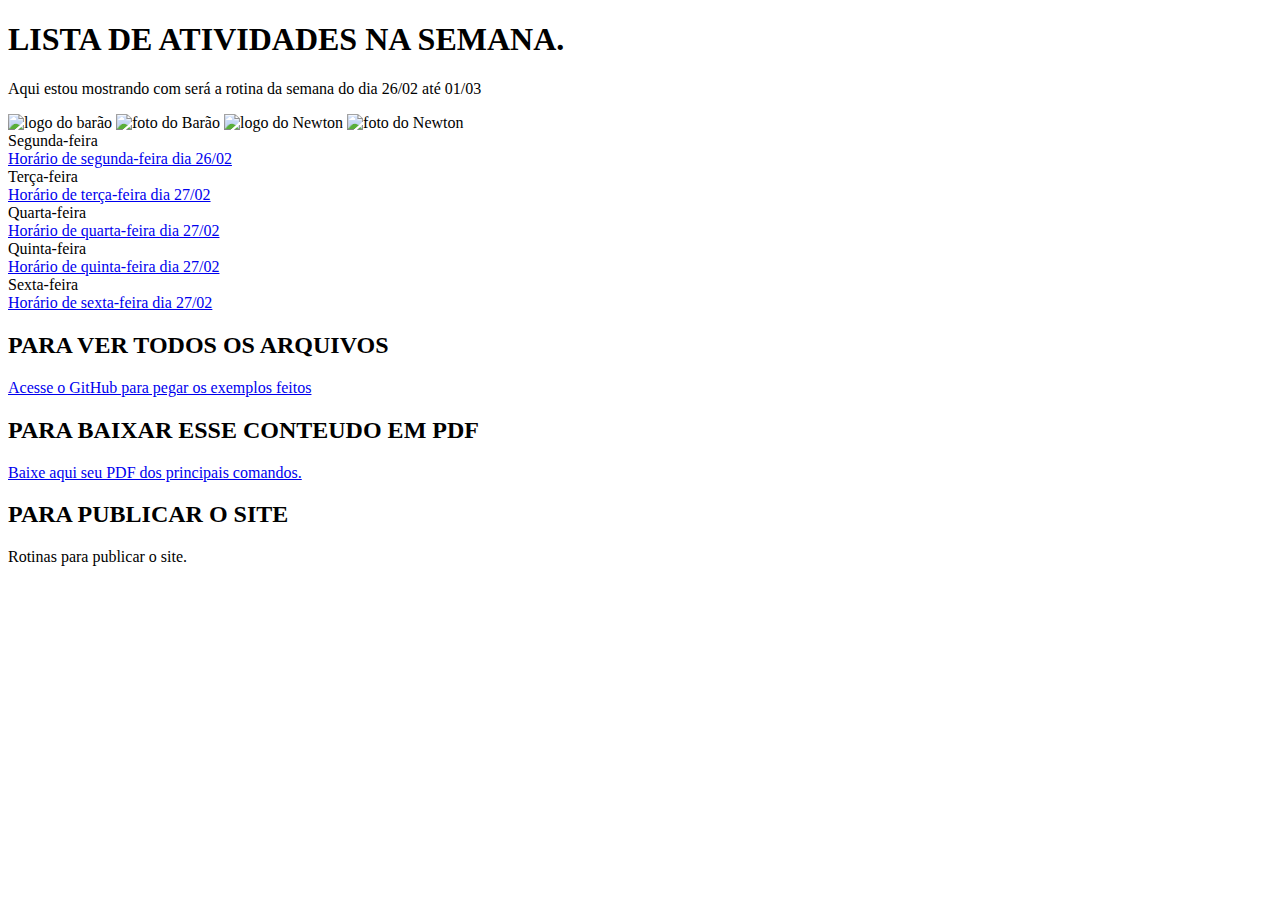
==== index.html @ 920feabd "segtent" ====
<!DOCTYPE html>
<html lang="en">
<head>
    <meta charset="UTF-8">
    <meta name="viewport" content="width=device-width, initial-scale=1.0">
    <link rel="shortcut icon" href="ICONE.ico" type="Aula-03/ICONE"
    <title></title>
</head>
<body>
    <h1> LISTA DE ATIVIDADES NA SEMANA.</h1>
    
    <p> Aqui estou mostrando com será a rotina da semana do dia 26/02 até 01/03</p>
    
    <img src="bara01.png" alt="logo do barão">
    <img src="BARAO2.jpg" alt="foto do Barão">
    <img src="NEWTON1.jpg" alt="logo do Newton">
    <img src="NEWTON2.jpg" alt="foto do Newton">
    
    
        <li>Segunda-feira</li>
        <a href="segunda.html" target="_blank">Horário de segunda-feira dia 26/02</a>
    
        <li>Terça-feira</li>
        <a href="terca.html" target="_blank">Horário de terça-feira dia 27/02</a>
    
        <li>Quarta-feira</li>
        <a href="quarta.html" target="_blank">Horário de quarta-feira dia 27/02</a>
        
        <li>Quinta-feira</li>
        <a href="quinta.html" target="_blank">Horário de quinta-feira dia 27/02</a>
        
        <li>Sexta-feira</li>
        <a href="sexta.html" target="_blank">Horário de sexta-feira dia 27/02</a>
        
    </ol>
    <h2> PARA VER TODOS OS ARQUIVOS</h2>
    <a href="https://github.com/rogeriodfreis/HTML-CSS" target="_blank">Acesse o GitHub para pegar os exemplos feitos</a>

    <h2> PARA BAIXAR ESSE CONTEUDO EM PDF</h2>
    <a href="https://github.com/rogeriodfreis/HTML-CSS/blob/main/COINI.pdf" target="_blank"  download="COINI.pdf" type="aplication/pdf">
        Baixe aqui seu PDF dos principais comandos.
    </a>
     <h2> PARA PUBLICAR O SITE</h2>
    
    <p> Rotinas para publicar o site.</p>
    
    
</body>
</html>
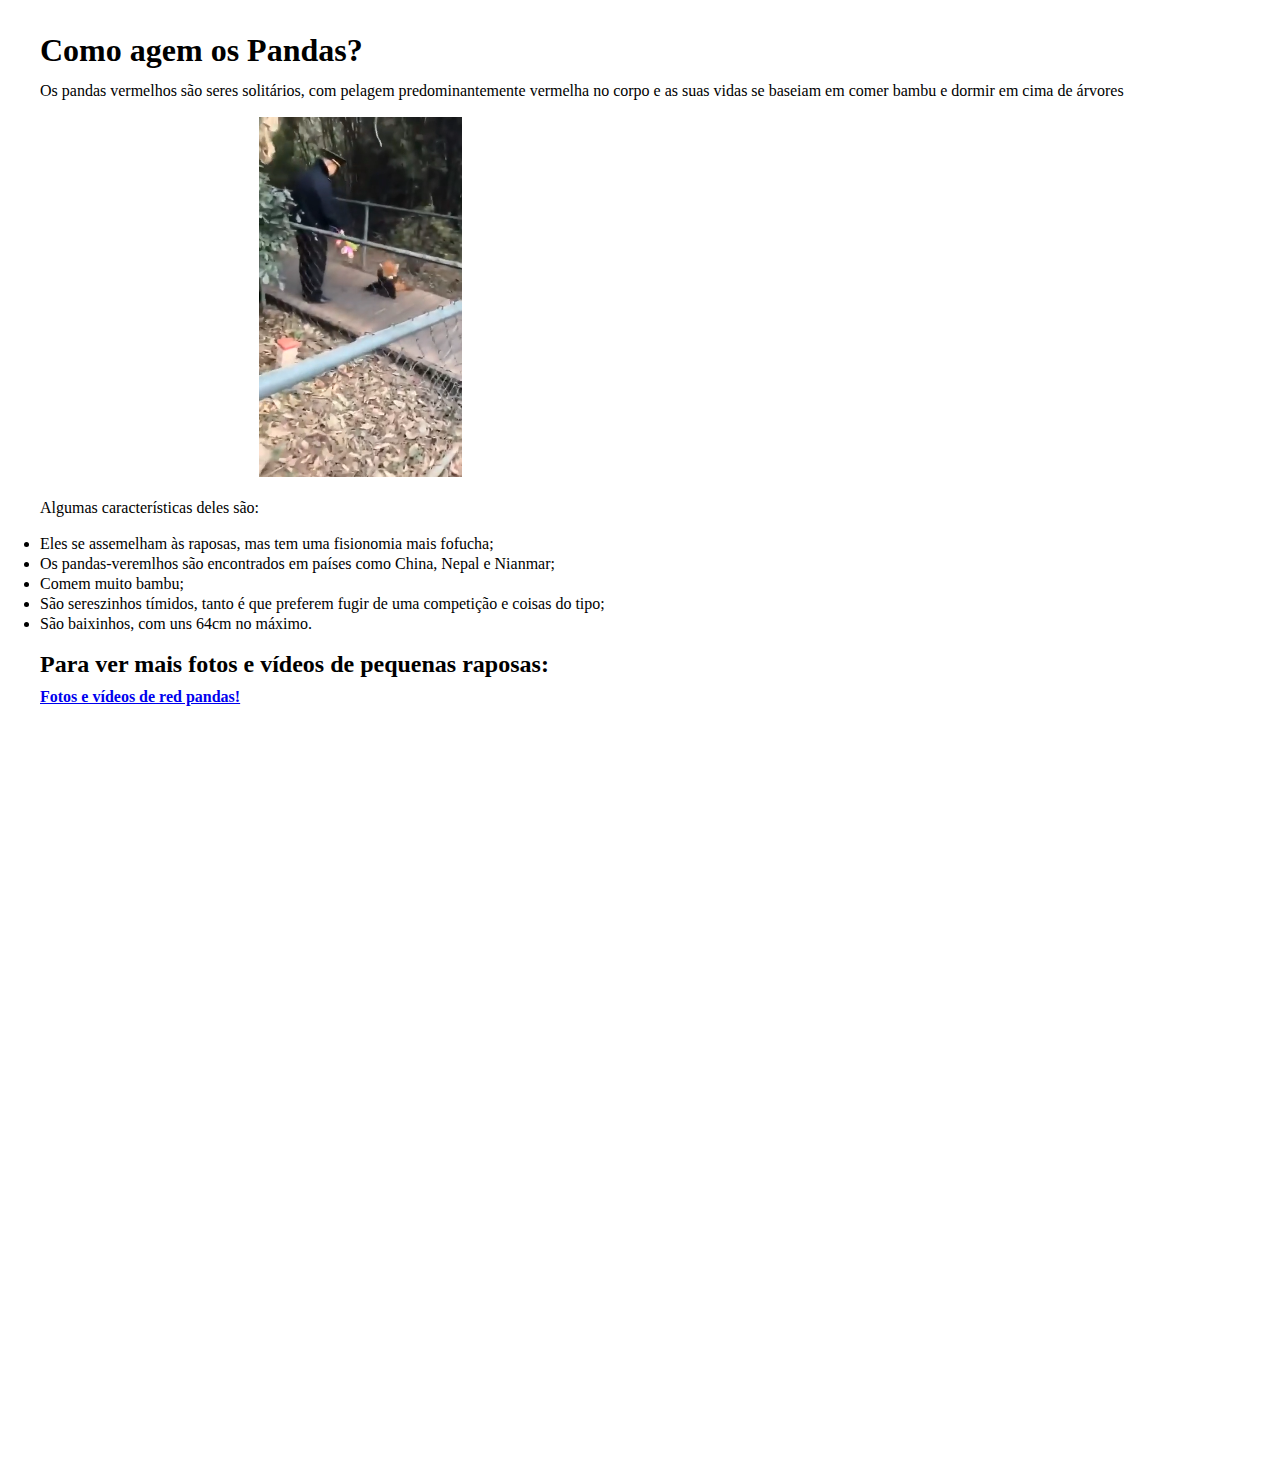
==== commit dc6791a7: "03.03" ====
--- a/index.html
+++ b/index.html
@@ -1,49 +1,52 @@
 <!DOCTYPE html>
-<html lang="en">
+<html lang="pt-br">
 <head>
     <meta charset="UTF-8">
     <meta name="viewport" content="width=device-width, initial-scale=1.0">
-    <link rel="shortcut icon" href="ICONE.ico" type="Aula-03/ICONE"
-    <title></title>
+    <link rel="shortcut icon" href="ICONE.ico" type="Aula-03/ICONE">
+    <style>
+        body {
+          margin-top: 40px;
+          margin-left: 40px;
+          margin-bottom: 20px;
+          line-height: 20px;
+        }
+    </style>
+
+    <title>Os Pandas</title>
+
 </head>
+
 <body>
-    <h1> LISTA DE ATIVIDADES NA SEMANA.</h1>
+
+    <h1>Como agem os Pandas?</h1>
     
-    <p> Aqui estou mostrando com será a rotina da semana do dia 26/02 até 01/03</p>
+    <p> Os pandas vermelhos são seres solitários, com pelagem predominantemente vermelha no corpo e as suas vidas se baseiam em comer bambu e dormir em cima de árvores</p>
+    <video width="640" height="360" autoplay muted>
+        <source src="pandavideo2.mp4" type="video/mp4">
+    </video>
+
+    <p>Algumas características deles são:</p>
+        <li>Eles se assemelham às raposas, mas tem uma fisionomia mais fofucha;</li>
+
+        <li>Os pandas-veremlhos são encontrados em países como China, Nepal e Nianmar;</li>
     
-    <img src="bara01.png" alt="logo do barão">
-    <img src="BARAO2.jpg" alt="foto do Barão">
-    <img src="NEWTON1.jpg" alt="logo do Newton">
-    <img src="NEWTON2.jpg" alt="foto do Newton">
-    
-    
-        <li>Segunda-feira</li>
-        <a href="segunda.html" target="_blank">Horário de segunda-feira dia 26/02</a>
-    
-        <li>Terça-feira</li>
-        <a href="terca.html" target="_blank">Horário de terça-feira dia 27/02</a>
-    
-        <li>Quarta-feira</li>
-        <a href="quarta.html" target="_blank">Horário de quarta-feira dia 27/02</a>
+        <li>Comem muito bambu;</li>
         
-        <li>Quinta-feira</li>
-        <a href="quinta.html" target="_blank">Horário de quinta-feira dia 27/02</a>
+        <li>São sereszinhos tímidos, tanto é que preferem fugir de uma competição e coisas do tipo;</li>
         
-        <li>Sexta-feira</li>
-        <a href="sexta.html" target="_blank">Horário de sexta-feira dia 27/02</a>
+        <li>São baixinhos, com uns 64cm no máximo.</li>
         
-    </ol>
-    <h2> PARA VER TODOS OS ARQUIVOS</h2>
-    <a href="https://github.com/rogeriodfreis/HTML-CSS" target="_blank">Acesse o GitHub para pegar os exemplos feitos</a>
-
-    <h2> PARA BAIXAR ESSE CONTEUDO EM PDF</h2>
-    <a href="https://github.com/rogeriodfreis/HTML-CSS/blob/main/COINI.pdf" target="_blank"  download="COINI.pdf" type="aplication/pdf">
-        Baixe aqui seu PDF dos principais comandos.
-    </a>
-     <h2> PARA PUBLICAR O SITE</h2>
-    
-    <p> Rotinas para publicar o site.</p>
-    
+    <h2> Para ver mais fotos e vídeos de pequenas raposas:</h2>
+    <style>
+       h4 {
+            height: 20cm;
+            margin-block-end: 20px;
+            line-height: 1.5px;
+            weight: 20cm
+        }
+    </style>
+    <h4><a href="https://br.pinterest.com/search/pins/?q=panda%20vermelho&rs=typed"> Fotos e vídeos de red pandas!</a></h4>
     
 </body>
 </html>
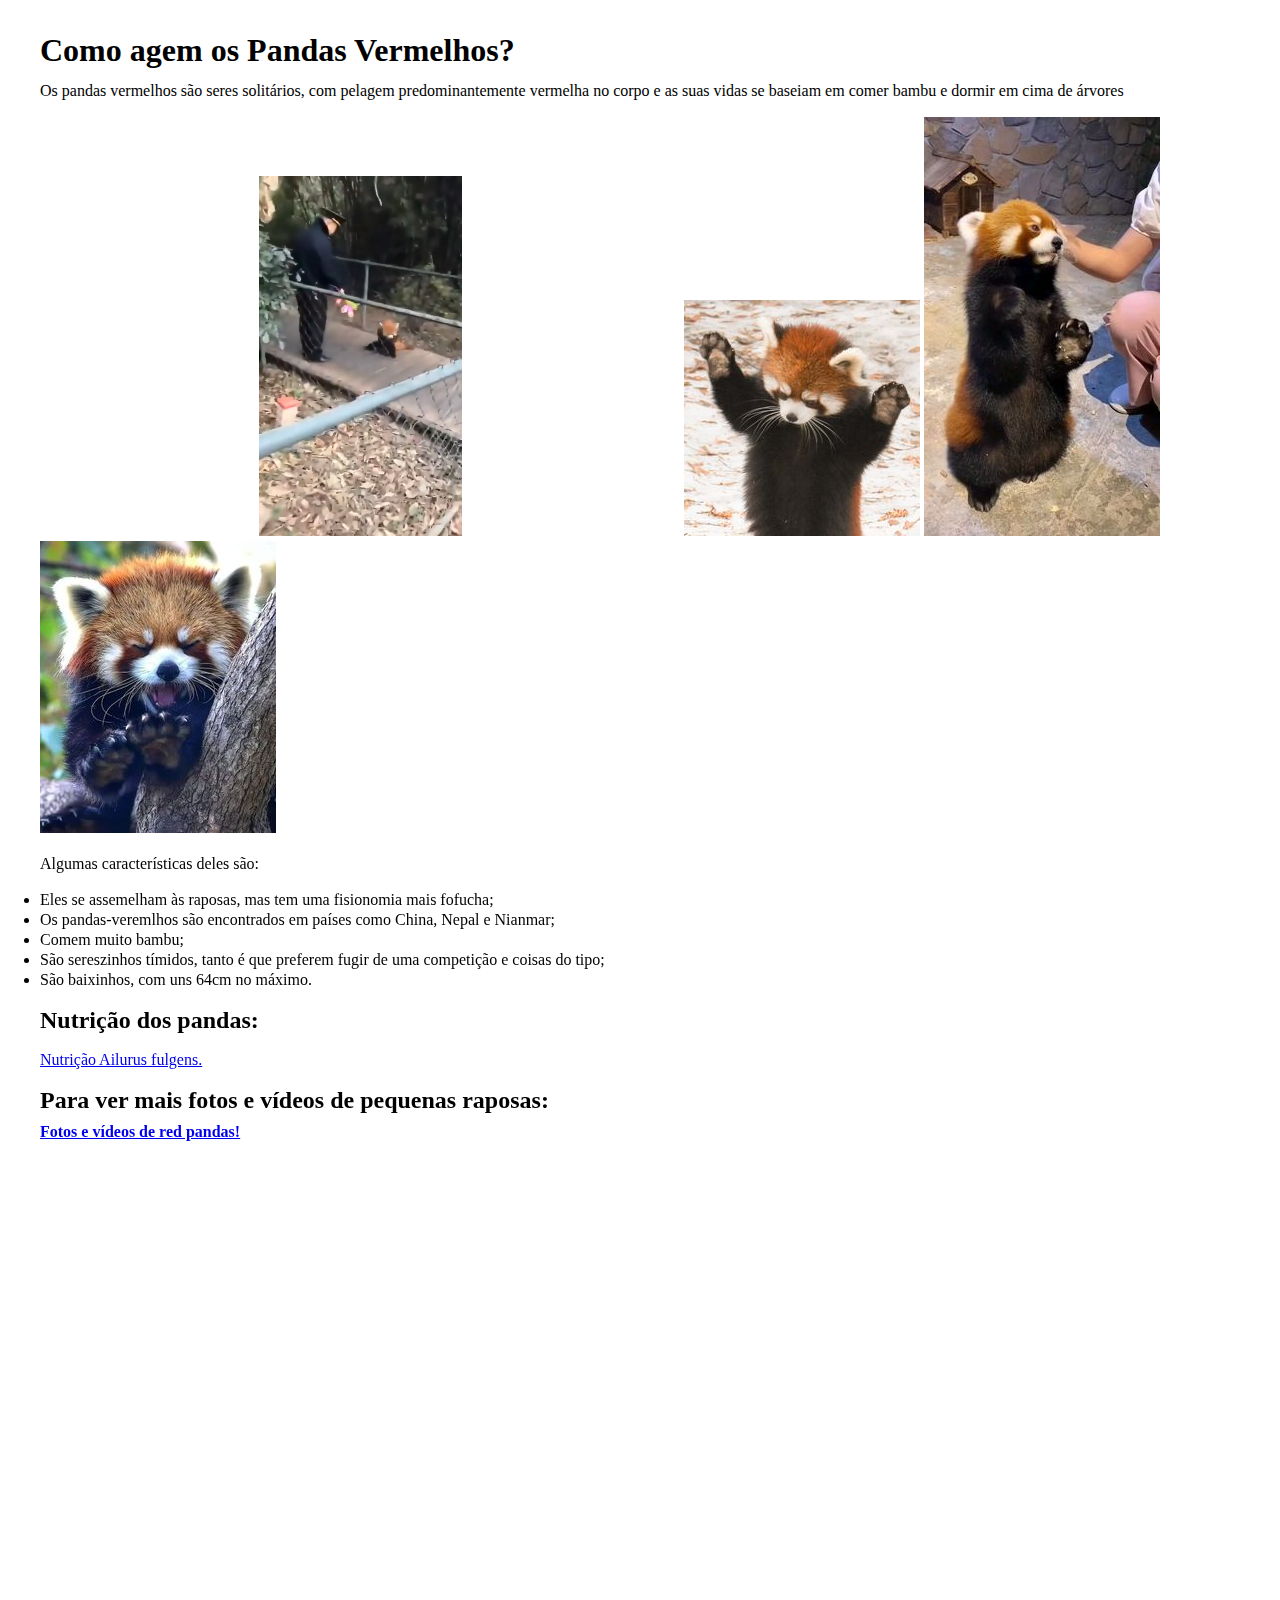
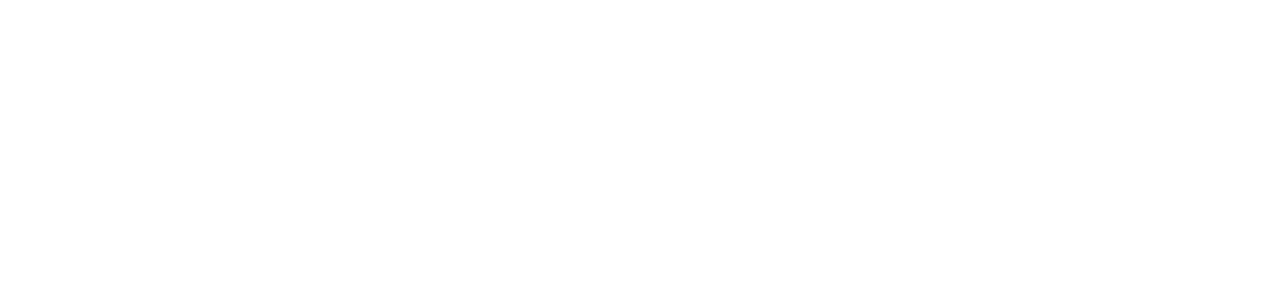
==== commit b6137747: "05.03.24" ====
--- a/index.html
+++ b/index.html
@@ -19,12 +19,14 @@
 
 <body>
 
-    <h1>Como agem os Pandas?</h1>
+    <h1>Como agem os Pandas Vermelhos?</h1>
     
     <p> Os pandas vermelhos são seres solitários, com pelagem predominantemente vermelha no corpo e as suas vidas se baseiam em comer bambu e dormir em cima de árvores</p>
-    <video width="640" height="360" autoplay muted>
-        <source src="pandavideo2.mp4" type="video/mp4">
-    </video>
+    <video width="640" height="360" autoplay muted> <source src="pandavideo2.mp4" type="video/mp4" alt="panda01"></video>
+
+    <img src="panda02,jpg.jpg" alt="video">
+    <img src="panda03.jpg" alt="panda02">
+    <img src="panda.04.jpg" alt="panda03">
 
     <p>Algumas características deles são:</p>
         <li>Eles se assemelham às raposas, mas tem uma fisionomia mais fofucha;</li>
@@ -37,6 +39,17 @@
         
         <li>São baixinhos, com uns 64cm no máximo.</li>
         
+    <h2>Nutrição dos pandas:</h2>
+    <style>
+        h4 {
+             height: 20cm;
+             margin-block-end: 20px;
+             line-height: 1.5px;
+             weight: 20cm
+         }
+     </style>
+     <a href="nutrição.html" target="_blank">Nutrição Ailurus fulgens.</a>
+
     <h2> Para ver mais fotos e vídeos de pequenas raposas:</h2>
     <style>
        h4 {
@@ -46,7 +59,7 @@
             weight: 20cm
         }
     </style>
-    <h4><a href="https://br.pinterest.com/search/pins/?q=panda%20vermelho&rs=typed"> Fotos e vídeos de red pandas!</a></h4>
+    <h4><a href="https://br.pinterest.com/search/pins/?q=panda%20vermelho&rs=typed">Fotos e vídeos de red pandas!</a></h4>
     
 </body>
 </html>
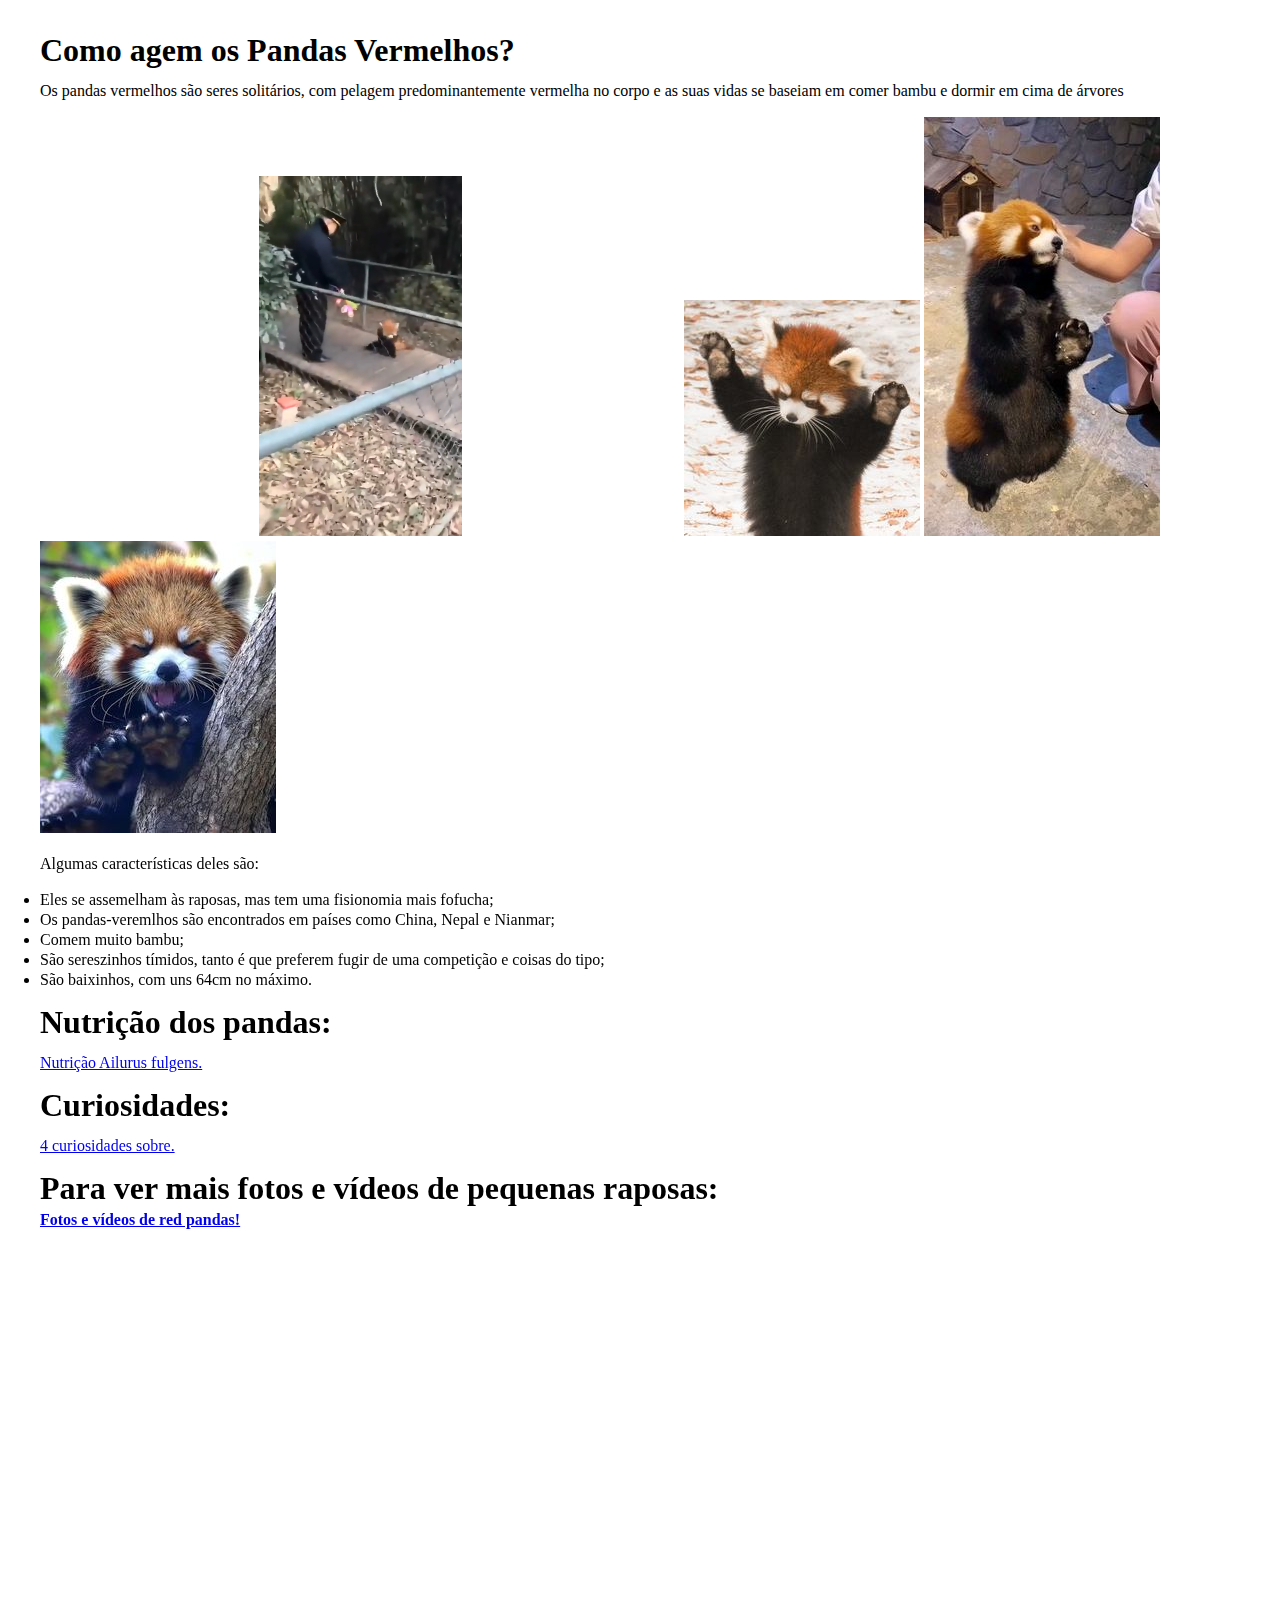
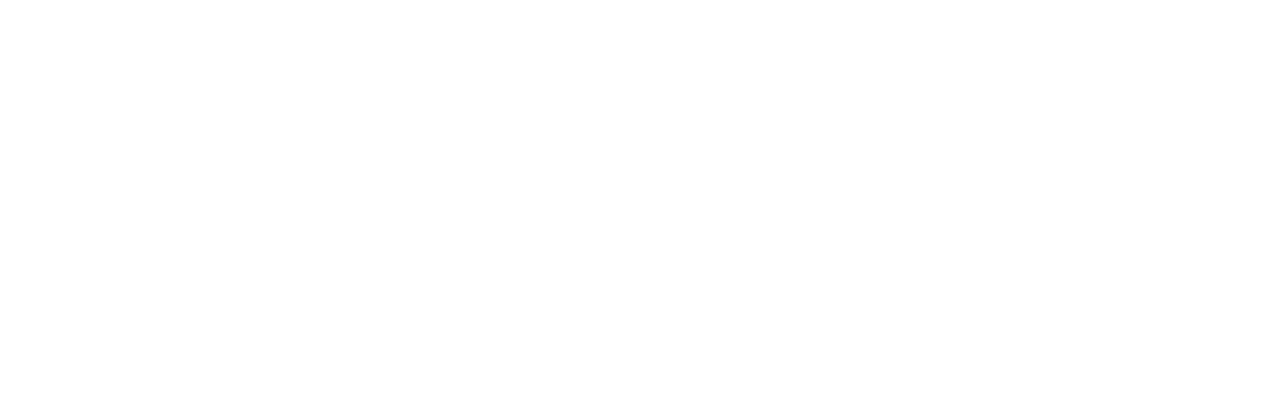
==== commit 969c866d: "11h30" ====
--- a/index.html
+++ b/index.html
@@ -39,7 +39,7 @@
         
         <li>São baixinhos, com uns 64cm no máximo.</li>
         
-    <h2>Nutrição dos pandas:</h2>
+    <h1>Nutrição dos pandas:</h1>
     <style>
         h4 {
              height: 20cm;
@@ -50,7 +50,18 @@
      </style>
      <a href="nutrição.html" target="_blank">Nutrição Ailurus fulgens.</a>
 
-    <h2> Para ver mais fotos e vídeos de pequenas raposas:</h2>
+    <h1>Curiosidades:</h1>
+    <style>
+         h4 {
+             height: 20cm;
+             margin-block-end: 20px;
+             line-height: 1.5px;
+             weight: 20cm
+         }
+    </style>
+    <a href="curiosidades.html" target="_blank">4 curiosidades sobre.</a>
+
+    <h1> Para ver mais fotos e vídeos de pequenas raposas:</h1>
     <style>
        h4 {
             height: 20cm;
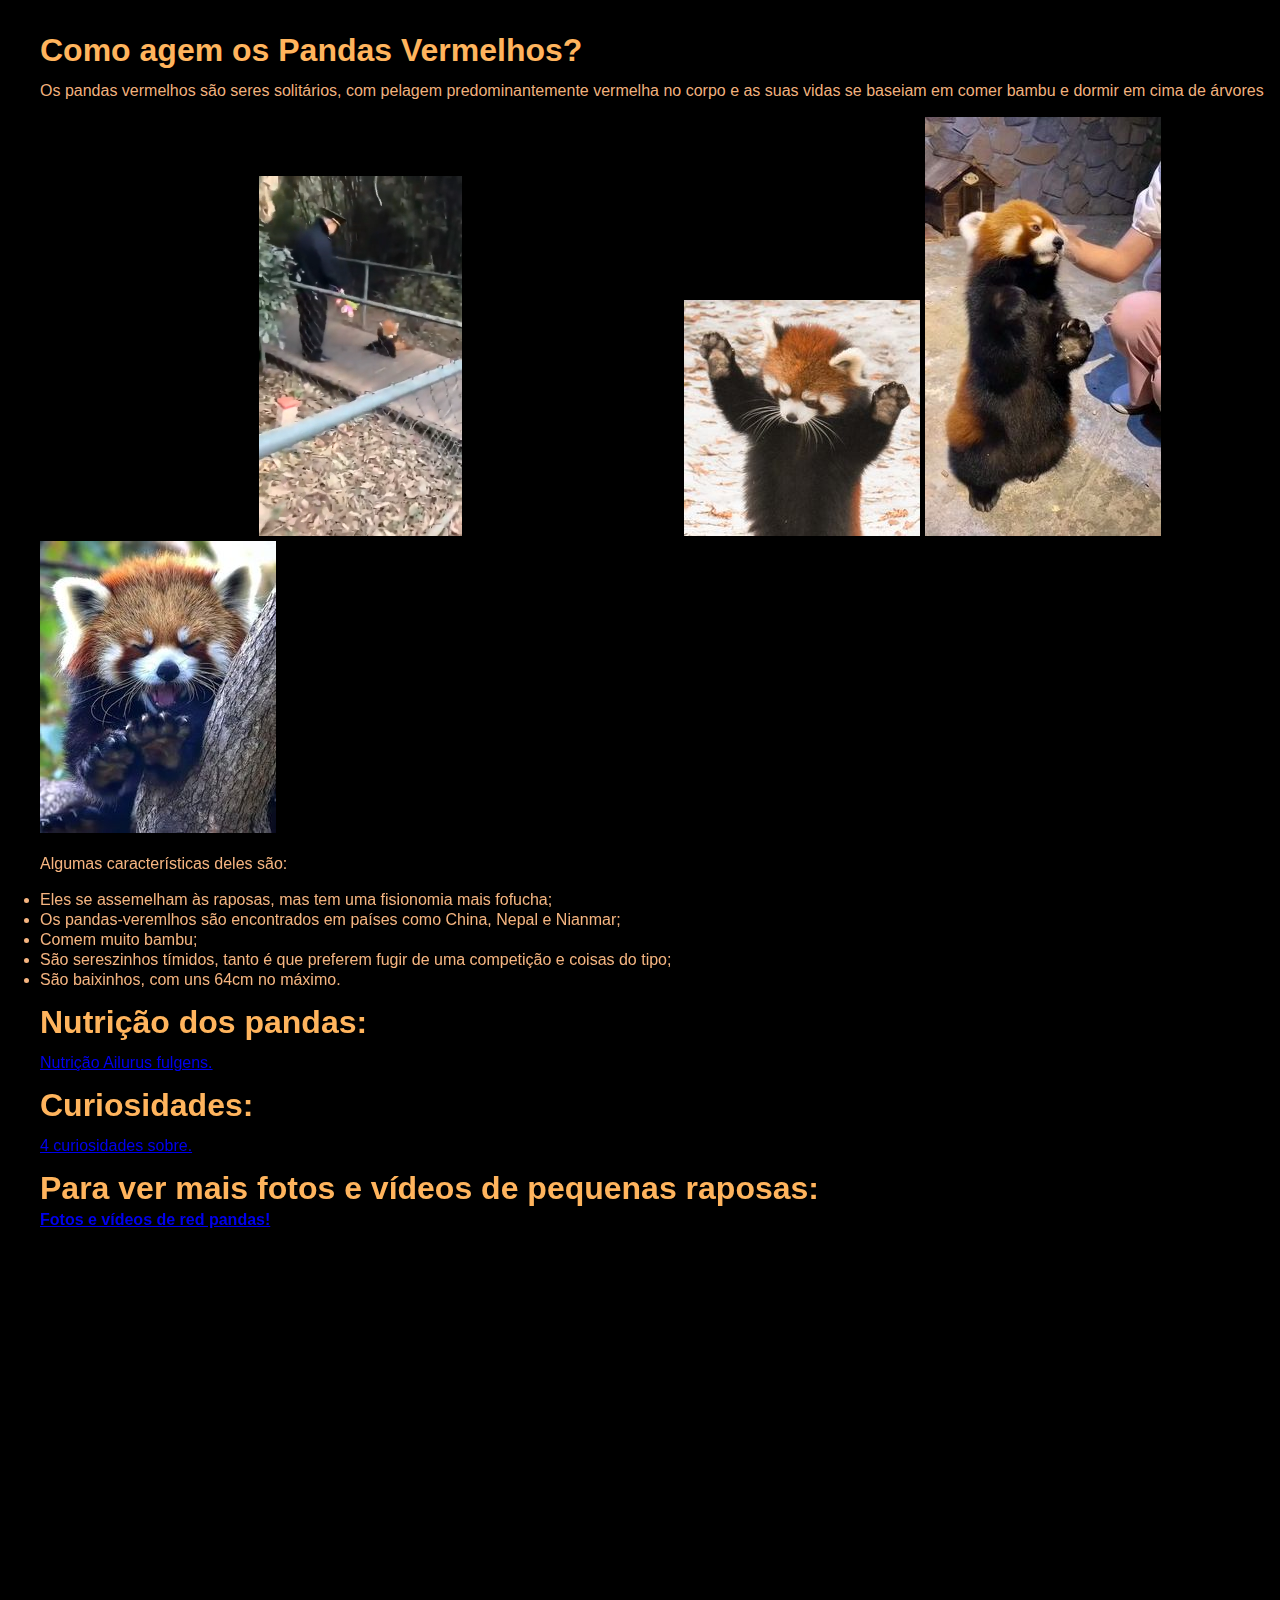
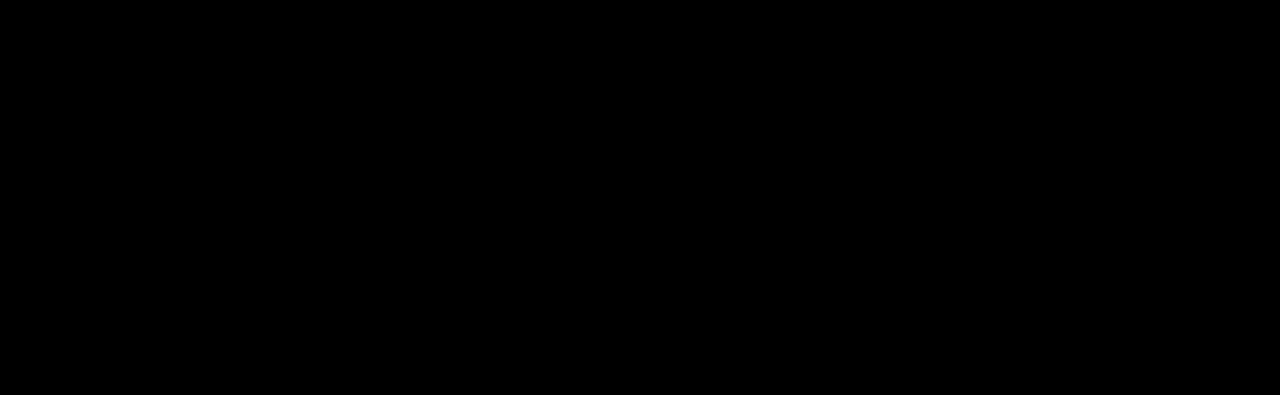
==== commit e1087083: "21/03" ====
--- a/index.html
+++ b/index.html
@@ -14,6 +14,7 @@
     </style>
 
     <title>Os Pandas</title>
+    <link rel="stylesheet" href="style.css"> 
 
 </head>
 
--- a/style.css
+++ b/style.css
@@ -0,0 +1,14 @@
+@charset "UTF-8";
+
+body 
+{
+    background-color: rgb(0, 0, 0);
+    color: rgba(255, 188, 133, 0.966);
+    font-size: 12pt;
+    font-family: Arial;
+}
+
+h1
+{
+    color: rgb(255, 180, 93);
+}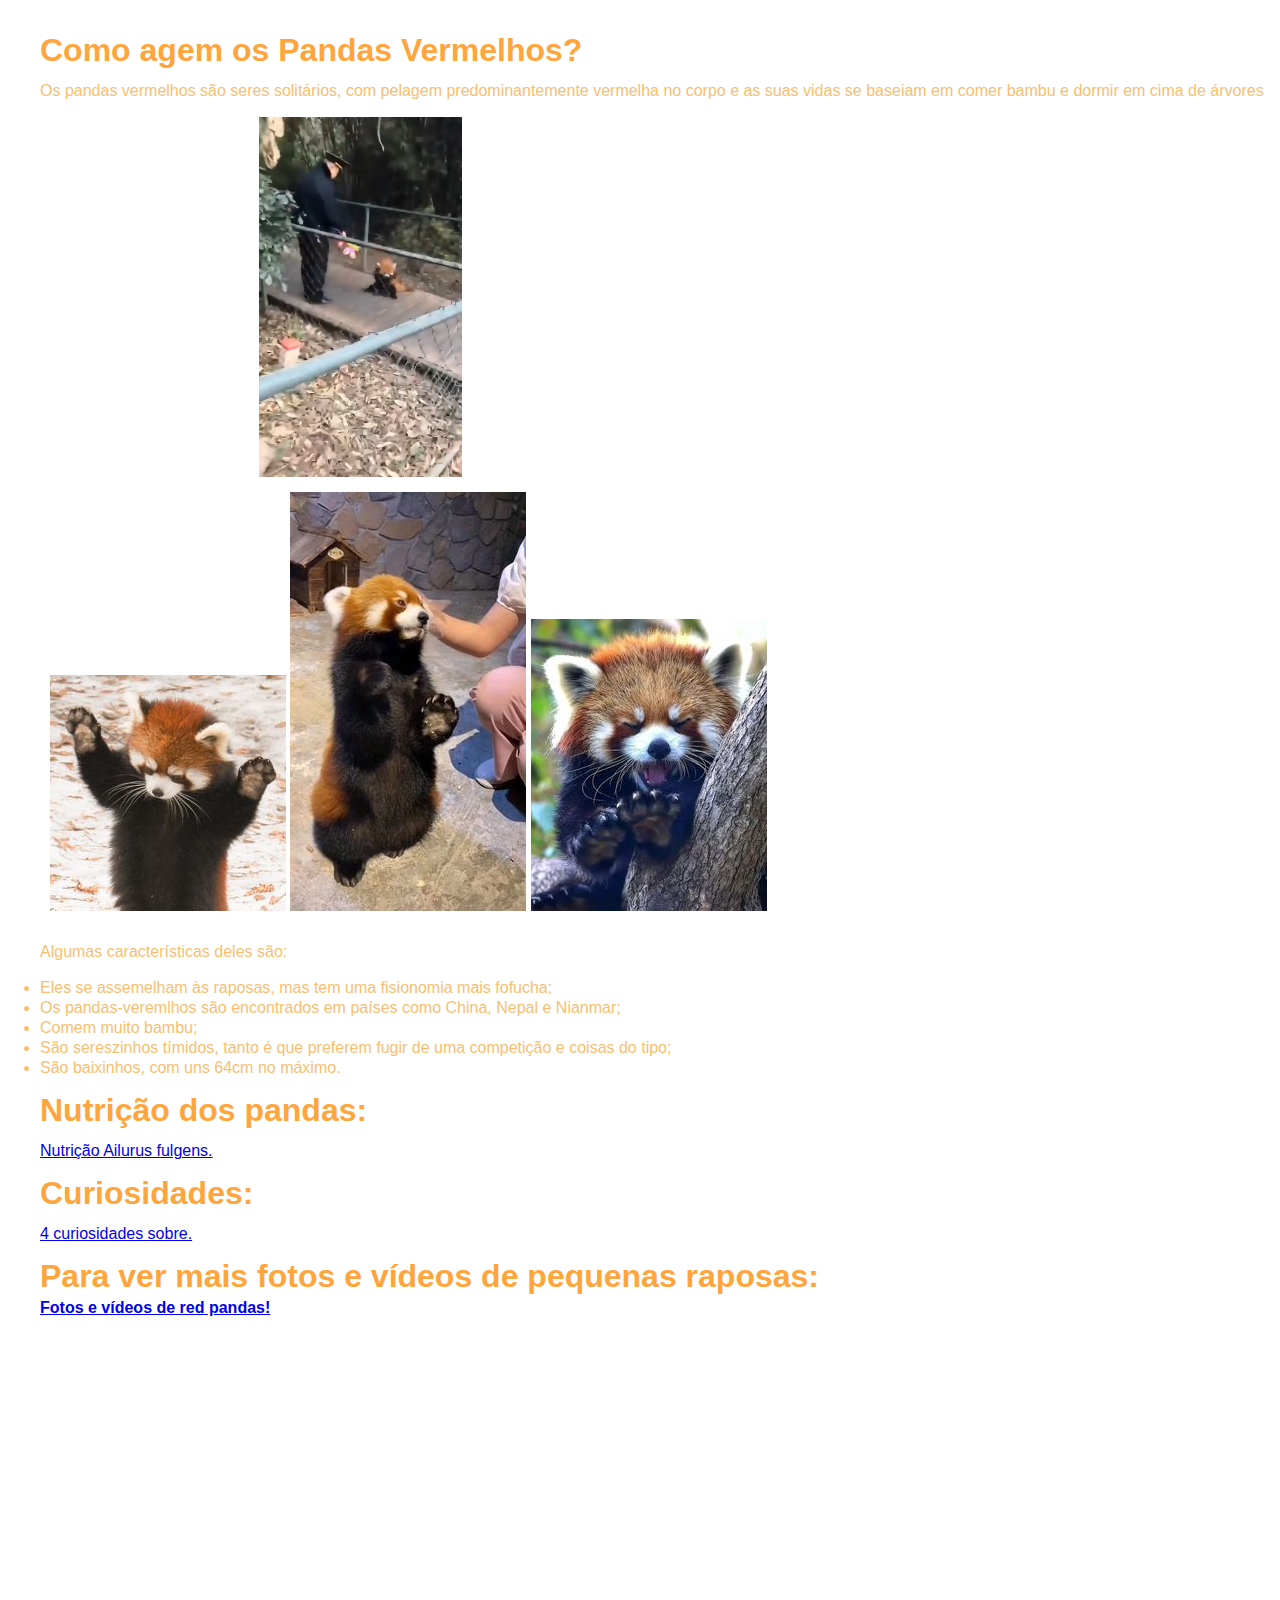
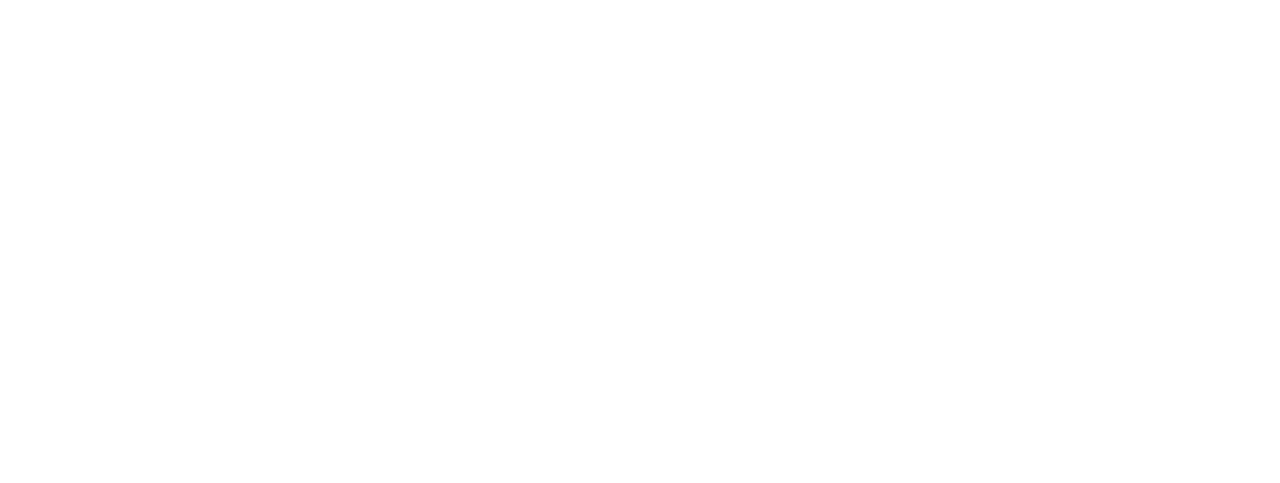
==== commit 57bb34a1: "25/05" ====
--- a/index.html
+++ b/index.html
@@ -23,12 +23,15 @@
     <h1>Como agem os Pandas Vermelhos?</h1>
     
     <p> Os pandas vermelhos são seres solitários, com pelagem predominantemente vermelha no corpo e as suas vidas se baseiam em comer bambu e dormir em cima de árvores</p>
-    <video width="640" height="360" autoplay muted> <source src="pandavideo2.mp4" type="video/mp4" alt="panda01"></video>
-
-    <img src="panda02,jpg.jpg" alt="video">
-    <img src="panda03.jpg" alt="panda02">
-    <img src="panda.04.jpg" alt="panda03">
-
+            <video width="640" height="360" autoplay muted> <source src="pandavideo2.mp4" type="video/mp4" alt="panda01"></video>
+        </div>
+        <div class="image-container">
+            <img src="panda02,jpg.jpg" alt="video">
+            <img src="panda03.jpg" alt="panda02">
+            <img src="panda.04.jpg" alt="panda03">
+        </div>
+      </div>
+    
     <p>Algumas características deles são:</p>
         <li>Eles se assemelham às raposas, mas tem uma fisionomia mais fofucha;</li>
 
--- a/style.css
+++ b/style.css
@@ -2,13 +2,29 @@
 
 body 
 {
-    background-color: rgb(0, 0, 0);
-    color: rgba(255, 188, 133, 0.966);
+    text-align: justify;
+    background: -moz-linear-gradient(0deg, rgba(88, 53, 0, 0.801), rgba(48, 27, 7, 0.986), rgb(29, 21, 9));
+    color: rgb(248, 190, 113);
     font-size: 12pt;
     font-family: Arial;
 }
 
 h1
 {
-    color: rgb(255, 180, 93);
-}+    color: rgb(255, 165, 62);
+}
+
+.container {
+    display: flex;
+  }
+  
+  .video-container, .image-container {
+    flex: 1;
+    padding: 10px;
+  }
+  
+  .video-container video, .image-container img {
+    max-width: 100%;
+    height: auto;
+  }
+
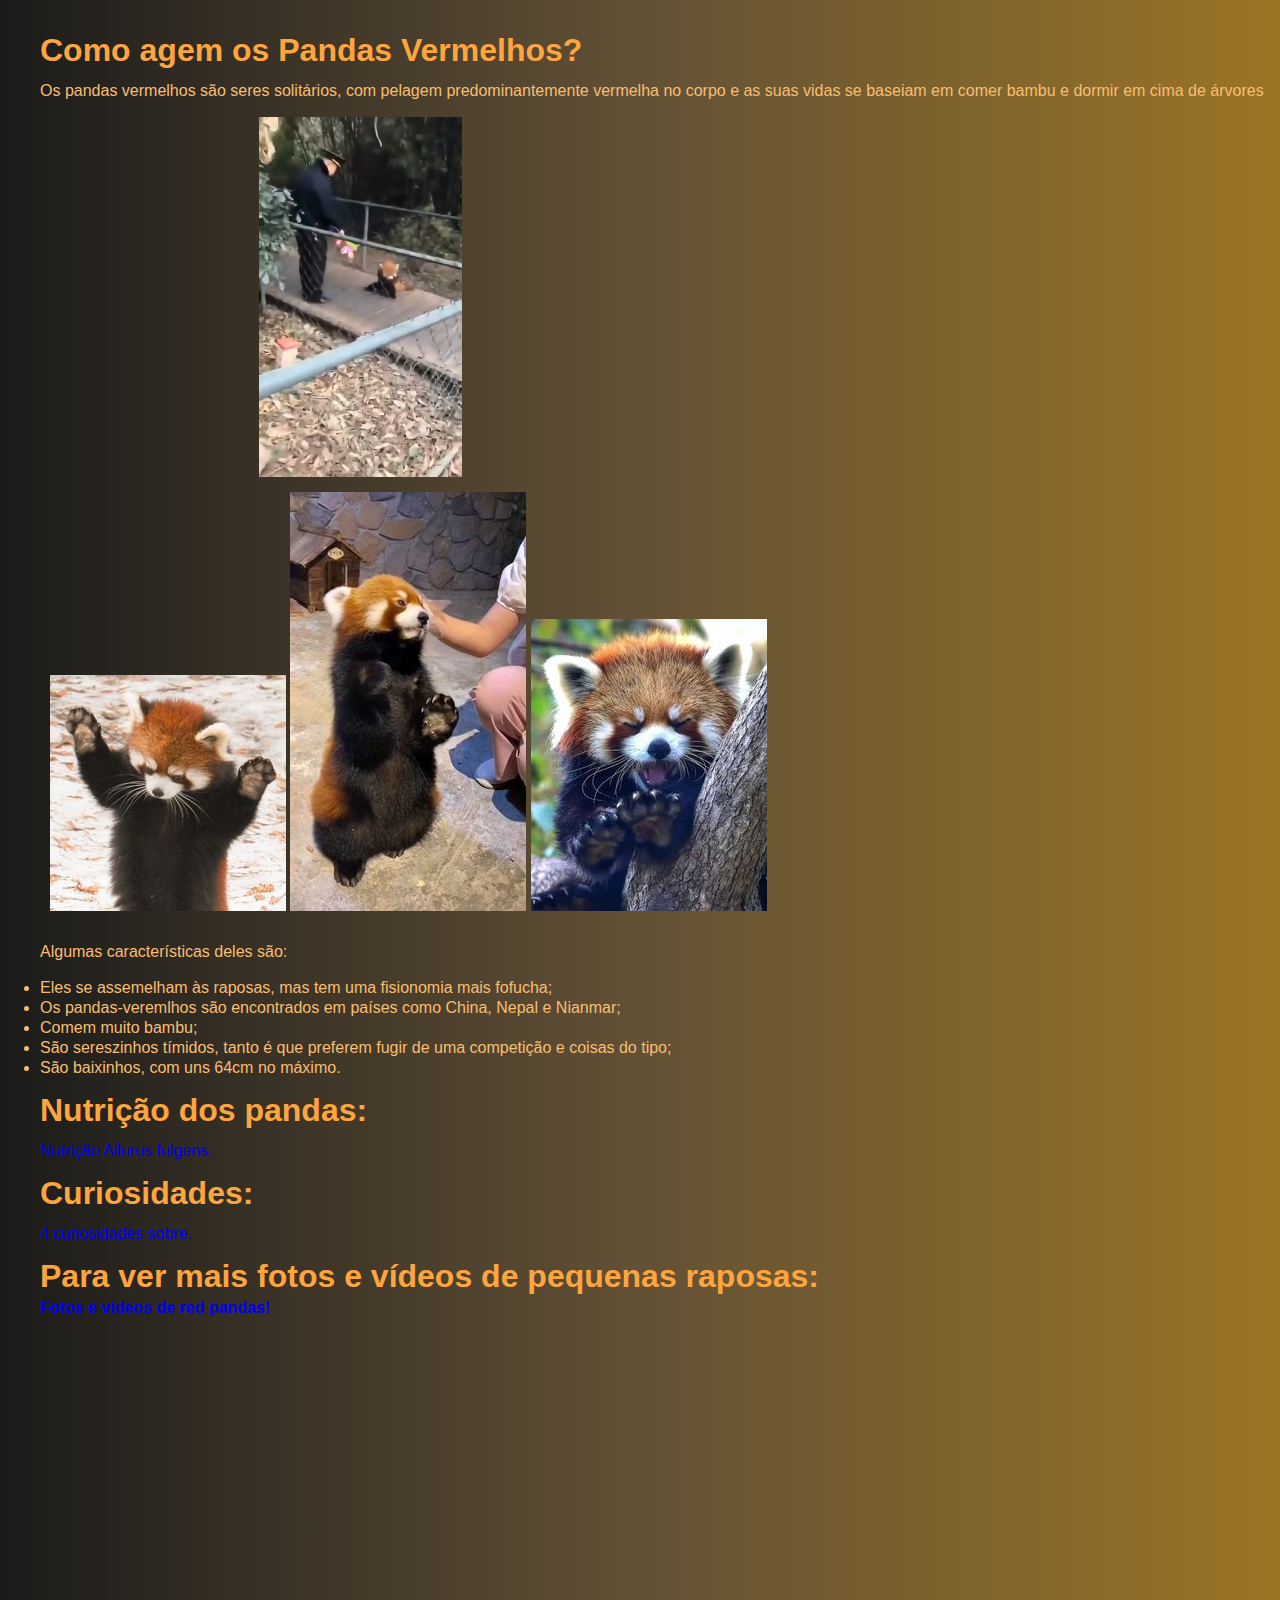
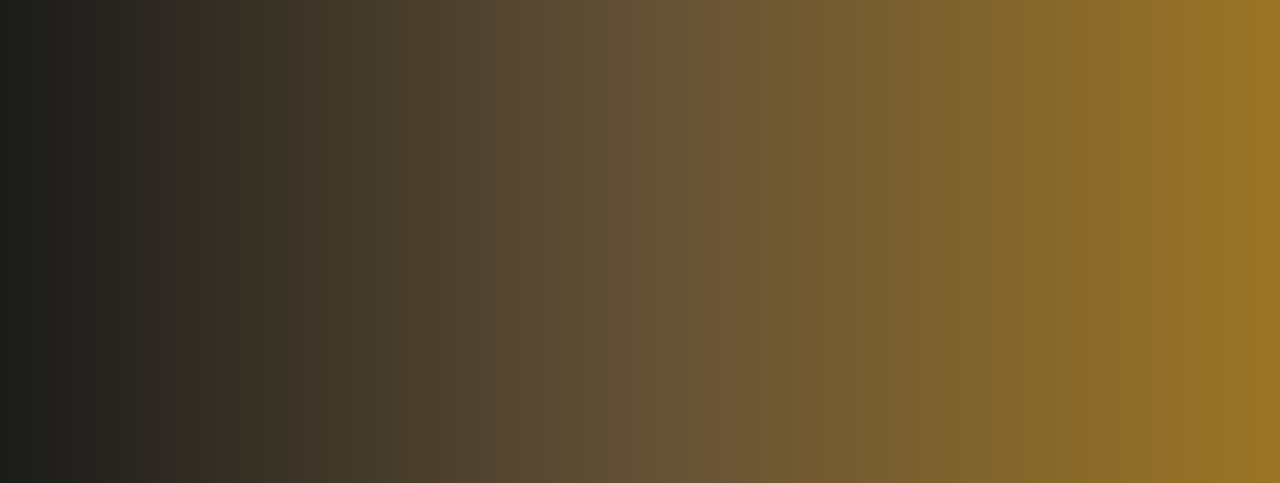
==== commit 67285c91: "29/04" ====
--- a/index.html
+++ b/index.html
@@ -11,6 +11,7 @@
           margin-bottom: 20px;
           line-height: 20px;
         }
+        
     </style>
 
     <title>Os Pandas</title>
--- a/style.css
+++ b/style.css
@@ -2,8 +2,8 @@
 
 body 
 {
-    text-align: justify;
-    background: -moz-linear-gradient(0deg, rgba(88, 53, 0, 0.801), rgba(48, 27, 7, 0.986), rgb(29, 21, 9));
+    text-align: left;
+    background-image: linear-gradient(90deg, rgb(27, 27, 26), rgb(99, 81, 54), rgb(155, 117, 37));
     color: rgb(248, 190, 113);
     font-size: 12pt;
     font-family: Arial;
@@ -14,6 +14,15 @@
     color: rgb(255, 165, 62);
 }
 
+h2
+{
+  color:  rgb(245, 138, 15);
+}
+
+p#principal
+{
+ color: darksalmon;
+}
 .container {
     display: flex;
   }
@@ -28,3 +37,8 @@
     height: auto;
   }
 
+  a
+  {
+    text-decoration: none;
+  }
+
